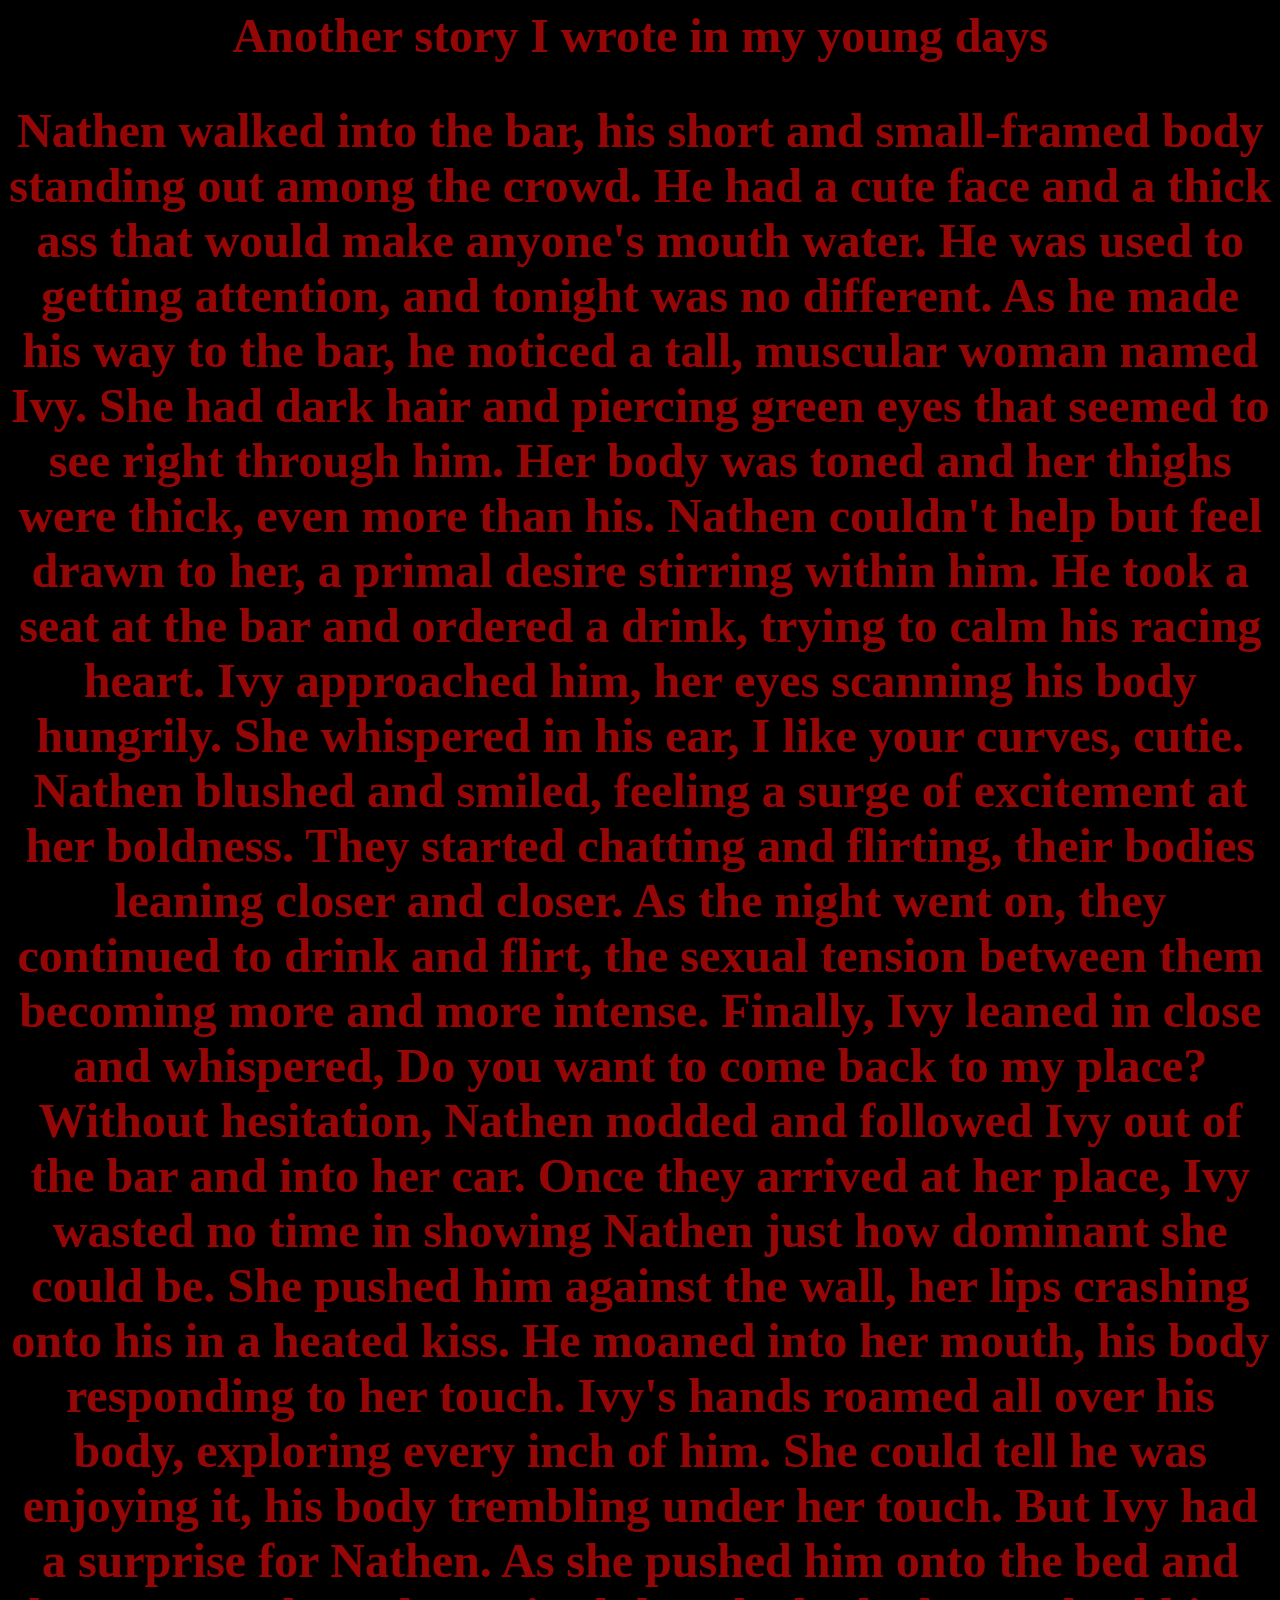
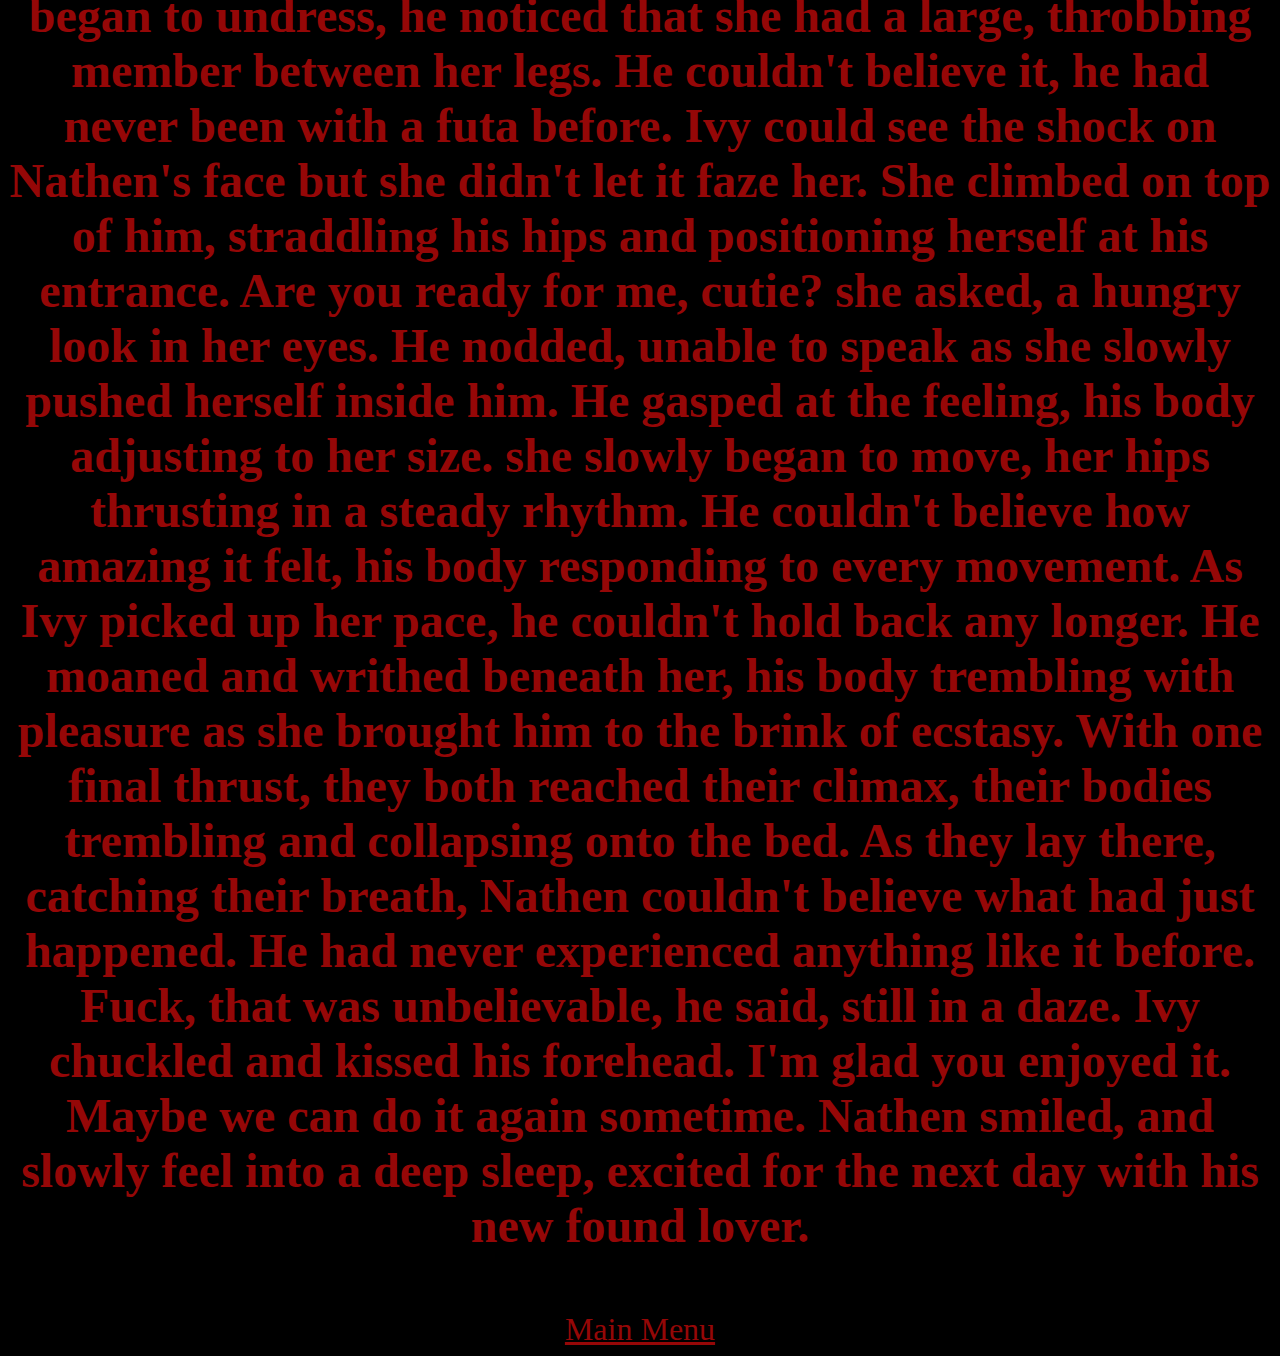
==== yuh/another one.html @ cc47a514 "Add files via upload" ====
<html>
<title> Another one  </title>
<head>
<link rel="stylesheet" type="text/css" href="style2.css">
</head>
<center>
<h2>Another story I wrote in my young days </h2>
<h2> Nathen walked into the bar, his short and small-framed body standing out among the crowd. He had a cute face and a thick ass that would make anyone's mouth water. He was used to getting attention, and tonight was no different. As he made his way to the bar, he noticed a tall, muscular woman named Ivy. She had dark hair and piercing green eyes that seemed to see right through him. Her body was toned and her thighs were thick, even more than his. Nathen couldn't help but feel drawn to her, a primal desire stirring within him. He took a seat at the bar and ordered a drink, trying to calm his racing heart. Ivy approached him, her eyes scanning his body hungrily. She whispered in his ear, I like your curves, cutie. Nathen blushed and smiled, feeling a surge of excitement at her boldness. They started chatting and flirting, their bodies leaning closer and closer. As the night went on, they continued to drink and flirt, the sexual tension between them becoming more and more intense. Finally, Ivy leaned in close and whispered, Do you want to come back to my place? Without hesitation, Nathen nodded and followed Ivy out of the bar and into her car. Once they arrived at her place, Ivy wasted no time in showing Nathen just how dominant she could be. She pushed him against the wall, her lips crashing onto his in a heated kiss. He moaned into her mouth, his body responding to her touch. Ivy's hands roamed all over his body, exploring every inch of him. She could tell he was enjoying it, his body trembling under her touch. But Ivy had a surprise for Nathen. As she pushed him onto the bed and began to undress, he noticed that she had a large, throbbing member between her legs. He couldn't believe it, he had never been with a futa before. Ivy could see the shock on Nathen's face but she didn't let it faze her. She climbed on top of him, straddling his hips and positioning herself at his entrance. Are you ready for me, cutie? she asked, a hungry look in her eyes. He nodded, unable to speak as she slowly pushed herself inside him. He gasped at the feeling, his body adjusting to her size. she slowly began to move, her hips thrusting in a steady rhythm. He couldn't believe how amazing it felt, his body responding to every movement. As Ivy picked up her pace, he couldn't hold back any longer. He moaned and writhed beneath her, his body trembling with pleasure as she brought him to the brink of ecstasy. With one final thrust, they both reached their climax, their bodies trembling and collapsing onto the bed. As they lay there, catching their breath, Nathen couldn't believe what had just happened. He had never experienced anything like it before. Fuck, that was unbelievable, he said, still in a daze. Ivy chuckled and kissed his forehead. I'm glad you enjoyed it. Maybe we can do it again sometime. Nathen smiled, and slowly feel into a deep sleep, excited for the next day with his new found lover.
</h2>
<br />
<a href="index.html"> Main Menu </a>
</center>
</html>
---- yuh/style2.css ----
body {
  background-color: #000000;
}

h1, 
h2,
h3,
h4,
li,
a,
marquee {
  color: #950707;
  font-family: Gotham;
}

h1 {
  font-size: 2.3em;  
}

li {
  font-size: 2.3em;
}

a {
  font-size: 2em;
}
  
h2 {
  font-size: 3em;
}

h3 {
  font-size: 3em;  
}

h4 {
  font-size: 6em;
}

div{
  font-size: 2.3em;
    color: #950707;
}

marquee {
  font-size: 2em;
    color: #950707;
}
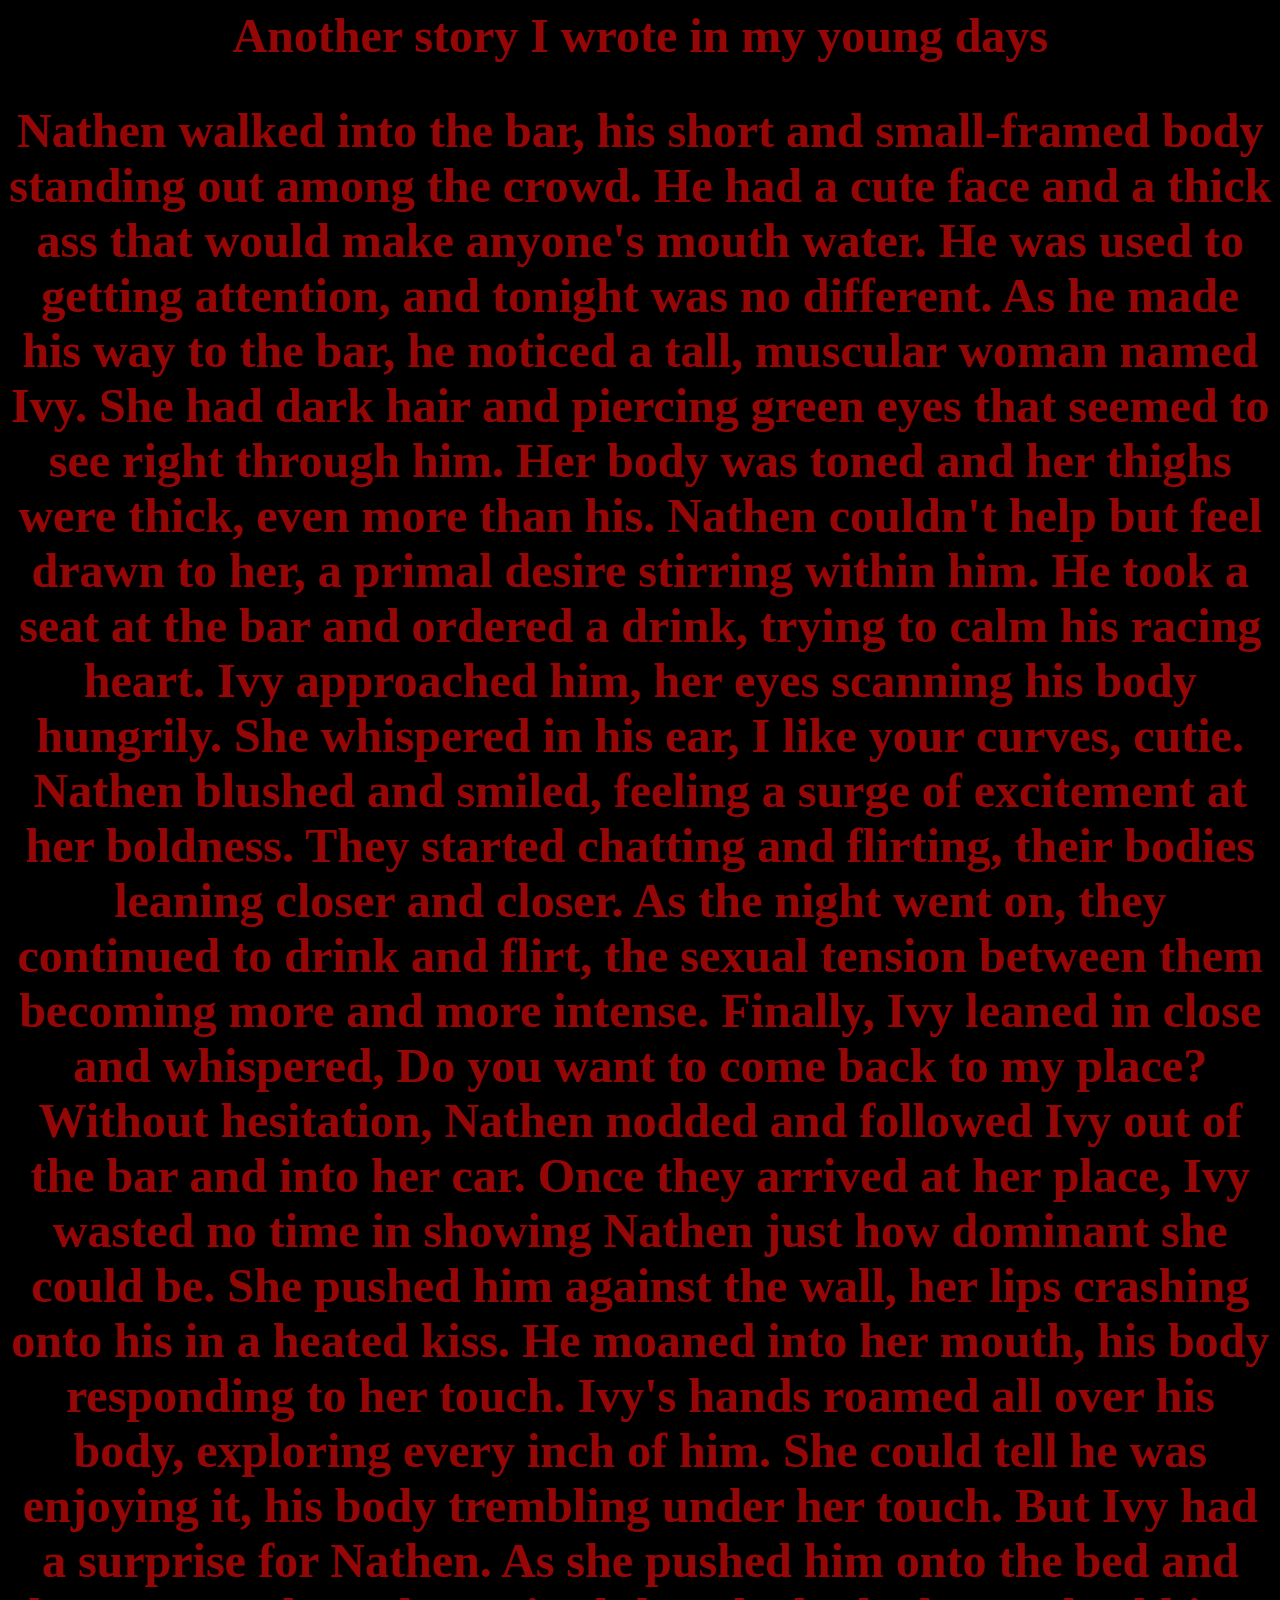
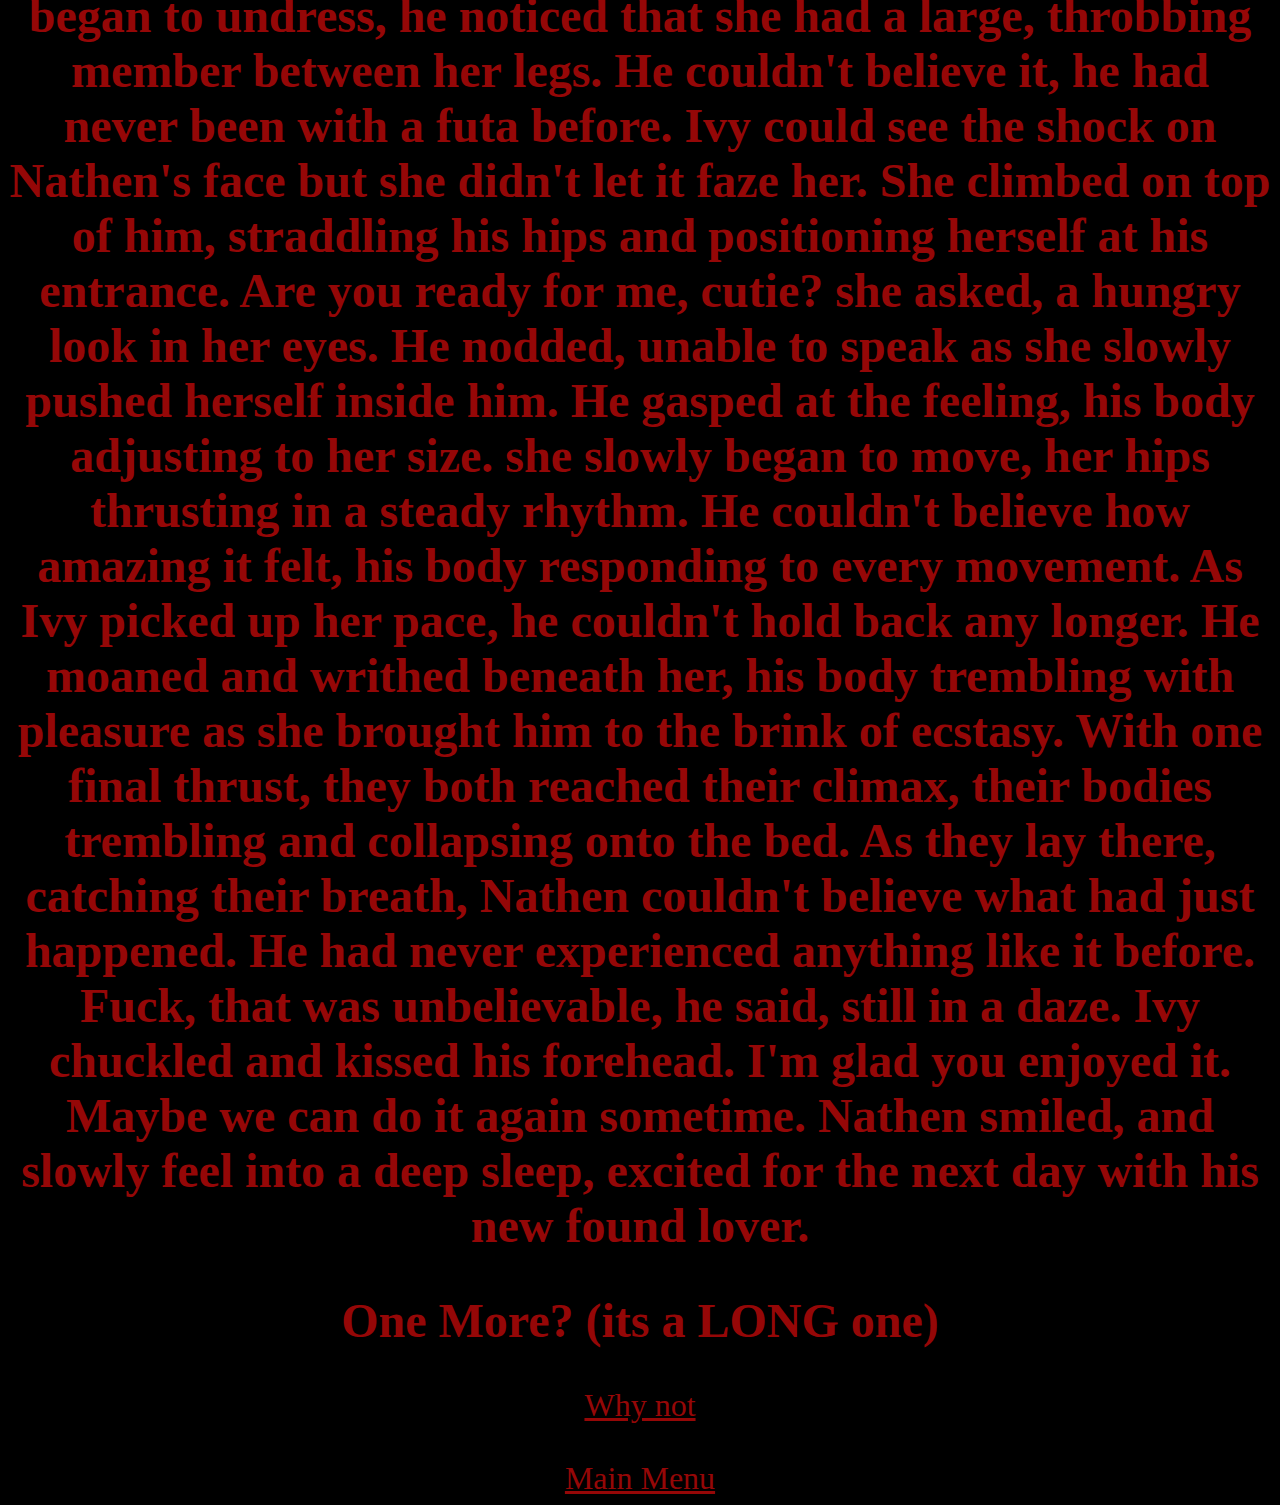
==== commit fe9274ba: "Update another one.html" ====
--- a/yuh/another one.html
+++ b/yuh/another one.html
@@ -7,7 +7,11 @@
 <h2>Another story I wrote in my young days </h2>
 <h2> Nathen walked into the bar, his short and small-framed body standing out among the crowd. He had a cute face and a thick ass that would make anyone's mouth water. He was used to getting attention, and tonight was no different. As he made his way to the bar, he noticed a tall, muscular woman named Ivy. She had dark hair and piercing green eyes that seemed to see right through him. Her body was toned and her thighs were thick, even more than his. Nathen couldn't help but feel drawn to her, a primal desire stirring within him. He took a seat at the bar and ordered a drink, trying to calm his racing heart. Ivy approached him, her eyes scanning his body hungrily. She whispered in his ear, I like your curves, cutie. Nathen blushed and smiled, feeling a surge of excitement at her boldness. They started chatting and flirting, their bodies leaning closer and closer. As the night went on, they continued to drink and flirt, the sexual tension between them becoming more and more intense. Finally, Ivy leaned in close and whispered, Do you want to come back to my place? Without hesitation, Nathen nodded and followed Ivy out of the bar and into her car. Once they arrived at her place, Ivy wasted no time in showing Nathen just how dominant she could be. She pushed him against the wall, her lips crashing onto his in a heated kiss. He moaned into her mouth, his body responding to her touch. Ivy's hands roamed all over his body, exploring every inch of him. She could tell he was enjoying it, his body trembling under her touch. But Ivy had a surprise for Nathen. As she pushed him onto the bed and began to undress, he noticed that she had a large, throbbing member between her legs. He couldn't believe it, he had never been with a futa before. Ivy could see the shock on Nathen's face but she didn't let it faze her. She climbed on top of him, straddling his hips and positioning herself at his entrance. Are you ready for me, cutie? she asked, a hungry look in her eyes. He nodded, unable to speak as she slowly pushed herself inside him. He gasped at the feeling, his body adjusting to her size. she slowly began to move, her hips thrusting in a steady rhythm. He couldn't believe how amazing it felt, his body responding to every movement. As Ivy picked up her pace, he couldn't hold back any longer. He moaned and writhed beneath her, his body trembling with pleasure as she brought him to the brink of ecstasy. With one final thrust, they both reached their climax, their bodies trembling and collapsing onto the bed. As they lay there, catching their breath, Nathen couldn't believe what had just happened. He had never experienced anything like it before. Fuck, that was unbelievable, he said, still in a daze. Ivy chuckled and kissed his forehead. I'm glad you enjoyed it. Maybe we can do it again sometime. Nathen smiled, and slowly feel into a deep sleep, excited for the next day with his new found lover.
 </h2>
+<h2> One More? (its a LONG one)</h2>
+<a href="entire.html"> Why not  </a>
 <br />
+<br/>
+<br/>
 <a href="index.html"> Main Menu </a>
 </center>
-</html>+</html>
